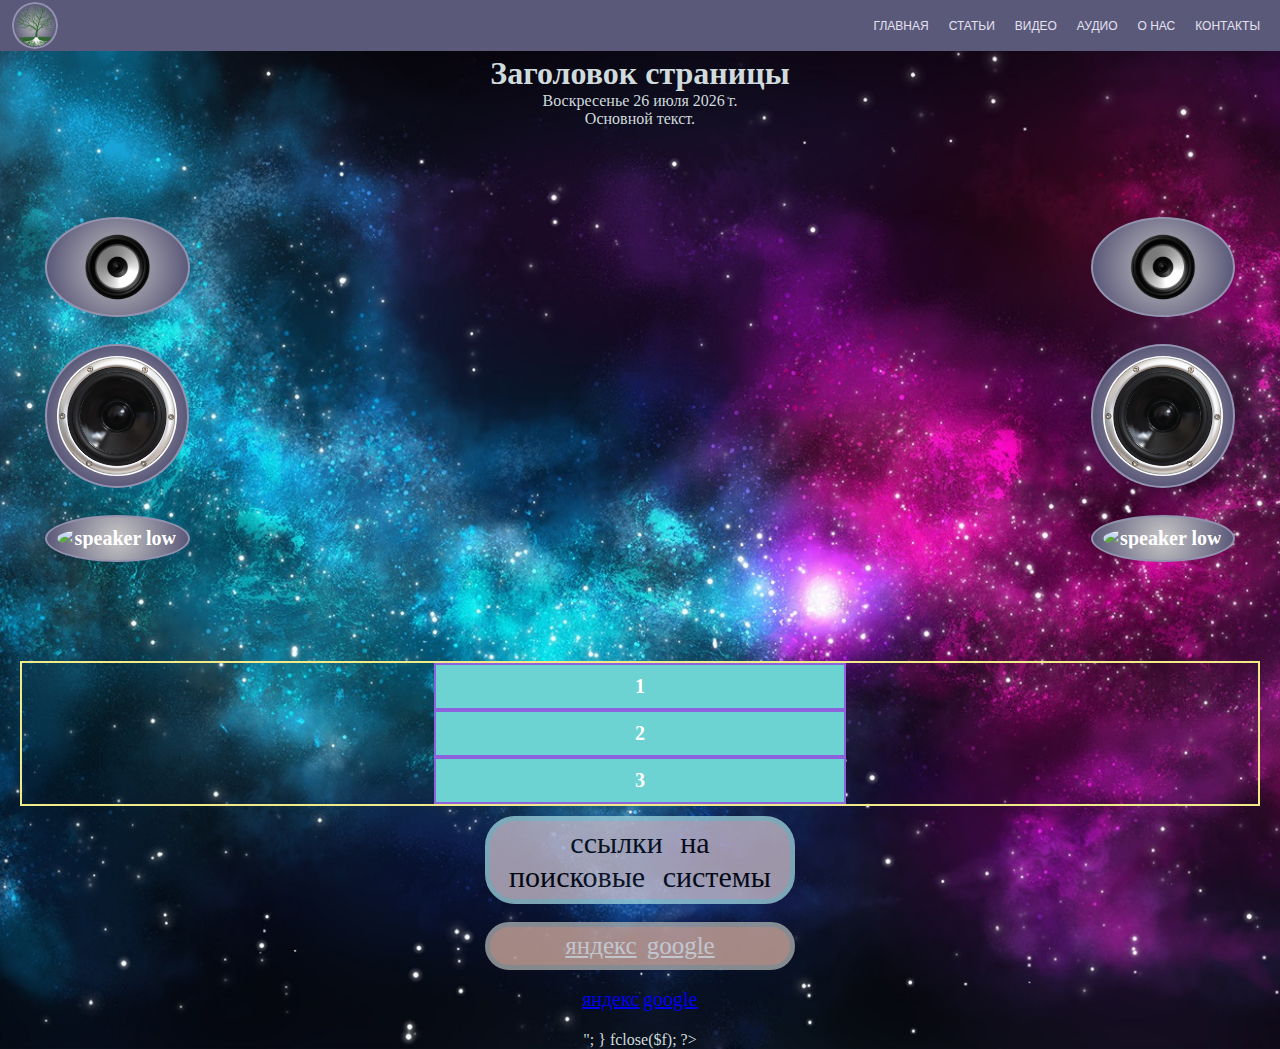
==== new 4 - container.html @ f5494159 "by max" ====
<!DOCTYPE html>
<html>
 <head>
  <meta http-equiv="Content-Type" content="text/html; charset=utf-8">
  <!-- адаптация по размеру экрана -->
  <meta name= "viewport" content= "width=device-width"> <!-- адаптация для всей страницы под девайсы -->
  
  <title>Morkow Sound Studio</title>
  
  <link href="style.css" rel="stylesheet" type="text/css" /> <!-- основной стиль всей страницы -->
  <link href="style_menu.css" rel="stylesheet" type="text/css" /> <!-- основной стиль меню -->
  
  <!-- подключение разных CSS в зависимости от ширины экрана устройства для под-меню -->
  
  <link rel="stylesheet" media="(max-width: 768px)" href="style_menu_level_2_max_width_767.css" /> <!-- основной стиль под меню реакция на размер экрана -->
  <link rel="stylesheet" media="(min-width: 768px)" href="style_menu_level_2_min_width_767.css" /> <!-- основной стиль под меню реакция на размер экрана -->
  
  <script src="jquery-3.5.0/jquery-3.5.0.js"></script> <!-- подключение библиотеки jquery-3.5.0 -->
  <script src="jquery-3.5.0/script2.js"></script>      <!-- подключение js срипта -->
  <script src="jquery-3.5.0/script_menu.js"></script>  <!-- подключение js срипта menu -->
   <script language="javascript" type="text/javascript">

		var d = new Date();
		var day=new Array("Воскресенье","Понедельник","Вторник",
		"Среда","Четверг","Пятница","Суббота");
		var month=new Array("января","февраля","марта","апреля","мая","июня",
		"июля","августа","сентября","октября","ноября","декабря");
		var TODAY = day[d.getDay()] +" " +d.getDate()+ " " + month[d.getMonth()]
		+ " " + d.getFullYear() + " г.";
	</script>
	
 </head>

 <body>

		<div class="menu_css">
			<div class="clwrapper">
				<header class= "header" >
					<div class="container">
						<div class="header_body">
							<a href="#" class= "header_logo" >
								<img src="images/logo.png" alt="древо жизни"> 
							</a>
							<div class="header_burger">
								<span></span>
							</div>
							<nav class="header_menu">
								<ul class="header_list">
									<li>
										<div class="sp_li_level_menu">
											<a href="" class="header_link">Главная</a>
												<span></span>
												<ul class="sp_ul_menu"> 
													<div class="sp_div_sub_menu">
														<li class="sp_li_menu"><a href="#" class="brd_top">Основной текст</a></li> 
														<li class="sp_li_menu"><a href="#">Видео-превью</a></li> 
														<li class="sp_li_menu"><a href="#">фото/товары</a></li> 
														<li class="sp_li_menu"><a href="#" class="brd">акции</a></li>
													</div>
												</ul>

										</div>
									</li>
									<li>
										<div class="sp_li_level_menu">
											<a href="" class="header_link">Статьи</a>

												<ul class="sp_ul_menu"> 
													<div>
														<li class="sp_li_menu"><a href="#" class="brd_top">Основные статьи</a></li> 
														<li class="sp_li_menu"><a href="#">Вопрос-Ответ</a></li> 
														<li class="sp_li_menu"><a href="#">Методички/Книги</a></li> 
														<li class="sp_li_menu"><a href="#" class="brd">Доп.материалы</a></li>
													</div>
												</ul>

										</div>
									</li>
									<li>
										<div class="sp_li_level_menu">
											<a href="" class="header_link">Видео</a>

												<ul class="sp_ul_menu"> 
													<div>
														<li class="sp_li_menu"><a href="#" class="brd_top">Основные видео</a></li> 
														<li class="sp_li_menu"><a href="#">Видео архив</a></li> 
														<li class="sp_li_menu"><a href="#" class="brd">Доп.видео</a></li> 
													</div>
												</ul>

										</div>
									</li>
									<li>
										<div class="sp_li_level_menu">
											<a href="" class="header_link">Аудио</a>

												<ul class="sp_ul_menu"> 
													<div>
														<li class="sp_li_menu"><a href="#" class="brd_top">Основные аудио</a></li> 
														<li class="sp_li_menu"><a href="#">Аудио архив</a></li> 
														<li class="sp_li_menu"><a href="#" class="brd">Доп.аудио</a></li> 
													</div>
												</ul>

										</div>
									</li>
									<li>
										<div class="sp_li_level_menu">
											<a href="" class="header_link">О нас</a>

												<ul class="sp_ul_menu"> 
													<div>
														<li class="sp_li_menu"><a href="#" class="brd_top">Основная инофрмация</br>О нас</a></li> 
														<li class="sp_li_menu"><a href="#">История создания</a></li> 
														<li class="sp_li_menu"><a href="#" class="brd">Наши планы</a></li> 
													</div>
												</ul>

										</div>
									</li>
									<li>
										<div class="sp_li_level_menu">
											<a href="" class="header_link">Контакты</a>

												<ul class="sp_ul_menu"> 
													<div>
														<li class="sp_li_menu"><a href="#" class="brd_top">Основные контакты</a></li> 
														<li class="sp_li_menu"><a href="#">Соцсети</a></li> 
														<li class="sp_li_menu"><a href="#" class="brd">Обратная связь</a></li> 
													</div>
												</ul>

										</div>
									</li>
									
									<li>
									
									</li>
								</ul>
							</nav>
						</div>
					</div>
				</header>
					<div class="content">
						<div class="container">
							<div class="content_text">
								<p></p>
							</div>
						</div>
					</div>
			</div>
		</div>
		
		
		
 <div class="container_body">
 <div class="indentation">
 
 
 
		
	<h1 id="jQ" data-name="Все права защищены и контент предназначен для лиц 18+ нажимая кнопку Ок Вы потверждаете свой возраст и соглашаетесь с условиями использования данного сайта">
	Заголовок страницы
	</h1>
  
<p>
	<script language="javascript" type="text/javascript">
		document.write(TODAY);
	</script>
</p>
  <!-- p class="jQ" -->
  <p>
  Основной текст.
  </p>
  <!-- h2 title= "Работа с атрибутами через jquery-3" -->
  <!-- Работа с атрибутами через jquery-3 -->

  
  
<div class="wrapper"> <!-- FLEXBOX -->
	<div class="block">
		<div class="block__row">
			<div class="block__column block__column_1">
				<div class="block__item">
				
						<div class="wrapper_img_speaker">
							<div class="pulse_img_speaker">
								<img src="images\speaker hi.png" alt="speaker hi">
							</div>
						</div>

						<div class="wrapper_img_speaker">
							<div class="pulse_img_speaker">
								<img src="images\speaker.png" alt="speaker">
							</div>
						</div>

						<div class="wrapper_img_speaker">
							<div class="pulse_img_speaker">
								<img src="images\speaker low.png" alt="speaker low">
							</div>
						</div>						
				
				</div>
			</div>
			<div class="block__column block__column_2">
				<div class="block__item">
					<div class="youtube__video">
						<iframe src="https://www.youtube.com/embed/DLnR36HqkSw" frameborder="0" allow="accelerometer; autoplay; encrypted-media; gyroscope; picture-in-picture" allowfullscreen></iframe>
					</div>
				</div>
			</div>
			<div class="block__column block__column_3">
				<div class="block__item">
				
						<div class="wrapper_img_speaker">
							<div class="pulse_img_speaker">
								<img src="images\speaker hi.png" alt="speaker hi">
							</div>
						</div>

						<div class="wrapper_img_speaker">
							<div class="pulse_img_speaker">
								<img src="images\speaker.png" alt="speaker">
							</div>
						</div>

						<div class="wrapper_img_speaker">
							<div class="pulse_img_speaker">
								<img src="images\speaker low.png" alt="speaker low">
							</div>
						</div>						
				
				</div>
			</div>
		</div>
	</div>
</div>



<div class="wrapper__body"> <!-- FLEXBOX -->
	<div class="block__body">
		<div class="block__row__body">
			<div class="block__column__body block__column__body_1">
				<div class="block__item__body">1</div>
			</div>
			<div class="block__column__body block__column__body_2">
				<div class="block__item__body">2
<!--									<div class="wrapper"> <!-- FLEXBOX -->
								<!--	<div class="block">
											<div class="block__row">
												<div class="block__column block__column_1">
													<div class="block__item">1</div>
												</div>
												<div class="block__column block__column_2">
													<div class="block__item">2 </br> большой блок с большим текстом необходимым для переноса строк и адаптации блока</div>
												</div>
												<div class="block__column block__column_3">
													<div class="block__item">3</div>
												</div>
											</div>
										</div>
									</div> -->				
				</div>
			</div>
			<div class="block__column__body block__column__body_3">
				<div class="block__item__body">3</div>
			</div>
		</div>
	</div>
</div>


  		<div class="HTTP_background" id="div_top">
		ссылки на поисковые системы<br>
		</div>
			</br>
				<div class="HTTP"> 
					<a href="https://yandex.ru/" >яндекс</a>
					<a href="https://www.google.com/" >google</a>
				</div>
			</br>
	<div>
		<nav>
			<a href= "https://yandex.ru/" >яндекс</a> <a href= "https://www.google.com/" >google</a> 
		</nav>
	</div>
</div>
				<div>
					<?php 
						$f = fopen('myfile.txt', 'r');
						while ( !feof($f) ) 
						{
						echo fgets($f)."<br>";
						}
						fclose($f);
					?>
				</div>
 </div>
 </body>
</html>
---- style.css ----
body
{
	background-image: url(images/background.jpg);
	background-size: cover;
	background-position: center top;
	text-align: center;
	color: #cfdbdc;
}

.container_body /*** все содержимое на странице помещённое в div ***/
{
	width:100%;
	margin: 0px auto;
}

.indentation   /*** отступ между div внутри одного container ***/
{
	margin: 20px; 
}

/************************************************** свойства для flex - 2 **************************************************/


.wrapper 
{
	height:100%;
	overflow: hidden;
	min-height:100%;
	padding:5px;
}

.block__body 
{
	
}

	.block__row__body /*** свойства для контейнера flex ***/
	{
		display: inline-flex; /*** inline-flex - перестаёт занимать всю область контейнер, подгоняется под элементы, flex без подгонки по размеру ***/
		justify-content: space-around; /*** start - лево и end - право center - центр space-between - разносит в лево+центр+право на равные расстояния, space-around делает равномерные расстояния от элементов между друг другом и границами body ***/
		align-items: center; /*** flex-start - выставляет высоту и размеры согласно каждому блоку и прижмёт к top flex-end - выставляет высоту и размеры согласно каждому блоку и прижмёт к bottom , center - делает по центру горизонта отностельно самого большого , baseline - выстраивает по базовой лини , stretch - по умолчанию - расстягивает ***/
		flex-wrap: nowrap; /*** nowrap - элементы при сжатии не переносятся, wrap-reverse заставляет переносится в обратном порядке  ***/
		flex-direction: column; /*** устанавливается основная ось по которой выстраиваются все основные элементы, значение по умолчанию row - элементы выстраиваются по горизонтали в ряд, row-reverse - разворачивает, column - выстраивает по вертикали все элементы делая их как список ***/
		width:100%;
		max-width: 1880px;
		border: 2px solid #f1ea89;
		margin: 10px 0px 10px 0px; 
	}

	.block__column__body  /*** свойства для элемента flex ***/
	{
		border: 2px solid #8d62dd;
		flex-basis: auto; /*** управляет размером flex элемента , по умолчанию параметр auto , не являеется аналогом значения width можно задать проценты 33% или 10px ***/
		flex-grow: 1; /*** увеличение отностельно basis значения элемента, по умолчанию 0 - значит не меняет свой размер ***/
		flex-shrink: 1; /*** уменьшение отностельно basis значения элемента, по умолчанию 1 - значит разрешено менять свой размер ***/
	}
	
		.block__column__body_1 /*** ещё один класс - мдификатор основного ***/
		{
			/***align-self: flex-top; /*** переназначаем значение align унаследованного ранее элемента ***/
			order:1; /*** задаём порядковый номер элементу флекс ***/
			width: 33.333%;
		}
		.block__column__body_2 
		{
			order:2;
			width: 33.333%;
		}
		.block__column__body_3 
		{
			/*** align-self:flex-end; ***/
			order:3;
			width: 33.333%;
		}
	
	.block__item__body /*** свойства для контета вложенного в элементы flex ***/
	{
		background-color: #6cd2d2;
		padding: 10px;
		font-size: 20px;
		color: #fff;
		font-weight: 700; /*** Устанавливает насыщенность шрифта. Значение устанавливается от 100 до 900 с шагом 100. Сверхсветлое начертание, которое может отобразить браузер, имеет значение 100, а сверхжирное — 900. Нормальное начертание шрифта (которое установлено по умолчанию) эквивалентно 400, стандартный полужирный текст — значению 700. ***/
	}

			@media (max-width:665px) 
			{
				.block__row__body 
				{
					display: inline-flex;
					align-items: center;
					flex-direction: column;
				}
				.block__column__body_1 
				{
					width: 100%;
				}
				.block__column__body_2 
				{
					width: 100%;
				}
				.block__column__body_3 
				{
					width: 100%;
				}
			}




/************************************************** свойства для flex - 1 **************************************************/


.wrapper 
{
	height:100%;
	overflow: hidden;
	min-height:100%;
	padding:5px;
}

.block 
{
	
}

	.block__row /*** свойства для контейнера flex ***/
	{
		display: inline-flex; /*** inline-flex - перестаёт занимать всю область контейнер, подгоняется под элементы, flex без подгонки по размеру ***/
		justify-content: space-around; /*** start - лево и end - право center - центр space-between - разносит в лево+центр+право на равные расстояния, space-around делает равномерные расстояния от элементов между друг другом и границами body ***/
		align-items: stretch; /*** flex-start flex-top; - выставляет высоту и размеры согласно каждому блоку и прижмёт к top flex-end - выставляет высоту и размеры согласно каждому блоку и прижмёт к bottom , center - делает по центру горизонта отностельно самого большого , baseline - выстраивает по базовой лини , stretch - по умолчанию - расстягивает ***/
		flex-wrap: nowrap; /*** nowrap - элементы при сжатии не переносятся, wrap-reverse заставляет переносится в обратном порядке  ***/
		flex-direction: row; /*** устанавливается основная ось по которой выстраиваются все основные элементы, значение по умолчанию row - элементы выстраиваются по горизонтали в ряд, row-reverse - разворачивает, column - выстраивает по вертикали все элементы делая их как список ***/
		width:100%;
		max-width: 1880px;
		/* border: 2px solid #f1ea89; */
		margin: 10px 0px 10px 0px; 
	}

	.block__column  /*** свойства для элемента flex ***/
	{
		/* border: 2px solid #8d62dd; */
		flex-basis: auto; /*** управляет размером flex элемента , по умолчанию параметр auto , не являеется аналогом значения width можно задать проценты 33% или 10px ***/
		flex-grow: 1; /*** увеличение отностельно basis значения элемента, по умолчанию 0 - значит не меняет свой размер ***/
		flex-shrink: 1; /*** уменьшение отностельно basis значения элемента, по умолчанию 1 - значит разрешено менять свой размер ***/
	}
	
		.block__column_1 /*** ещё один класс - мдификатор основного ***/
		{
			align-self: center; /*** переназначаем значение align унаследованного ранее элемента ***/
			order:1; /*** задаём порядковый номер элементу флекс ***/
			width: 15%;
		}
		.block__column_2 
		{
			order:2;
			width: 70%;
			/* width: 33.333%; */ /*** на 3 равные части ***/
			/* height: 300px; */
		}	
		.block__column_3 
		{
			align-self: center;
			order:3;
			width: 15%;
		}
	
	.block__item /*** свойства для контета вложенного в элементы flex ***/
	{
		/* background-color: #6cd2d2; */
		padding: 10px;
		font-size: 20px;
		color: #fff;
		font-weight: 700; /*** Устанавливает насыщенность шрифта. Значение устанавливается от 100 до 900 с шагом 100. Сверхсветлое начертание, которое может отобразить браузер, имеет значение 100, а сверхжирное — 900. Нормальное начертание шрифта (которое установлено по умолчанию) эквивалентно 400, стандартный полужирный текст — значению 700. ***/
	}

			@media (max-width:665px) 
			{
				.block__row 
				{
					display: inline-flex;
					align-items: center;
					flex-direction: column;
				}
				.block__column_1 
				{
					width: 100%;
					display: none;
				}
				.block__column_2 
				{
					width: 100%;
				}
				.block__column_3 
				{
					width: 100%;
					display: none;
				}
			}



/*********************************************** адаптация видео youtube__video ****************************/


				.youtube__video  
				{
					position:relative;
					padding-bottom:56.25%;
				}
				
					.youtube__video iframe 
					{
						position:absolute;
						top:0;
						left:0;
						width:100%;
						height:100%;
					}




/*********************************************** адаптация видео youtube__video ****************************/








/*********************************************** Простая анимация пульсирующей кнопки на чистом CSS ****************************/
.pulse_img_speaker {
	flex: 0 0 100%;  /*** размер картинки ***/
	margin: 2px;
	border-radius: 50%;
	overflow: hidden;
	position: relative;
	animation: radial-pulse 1s infinite;
	padding: 10px;
}

.pulse_img_speaker img {
	max-width:100%;
	display: block;
	/* background-color: #efefef;     /* #c6c6c6; */
	background: -webkit-radial-gradient(center, circle farthest-side, #c6c6c6, #5b5979);  /*** Создаёт радиальный градиент в браузерах Safari и Chrome. ***/
	background: -ms-radial-gradient(center, circle farthest-side, #c6c6c6, #5b5979);      /*** Создаёт радиальный градиент в браузере Internet Explorer. ***/
	background: -moz-radial-gradient(center, circle farthest-side, #c6c6c6, #5b5979);      /*** Создаёт радиальный градиент в браузере Firefox. ***/
	background: -o-radial-gradient(center, circle farthest-side, #c6c6c6, #5b5979);      /*** Создаёт радиальный градиент в браузере Opera. ***/
	border: 2px solid #9392af; /* Параметры границы */
	border-radius: 100%;
	padding: 10px;
	transition:all 0.3s ease 0s;
	animation: radial-pulse 1s infinite;
}
 
.wrapper_img_speaker {
	position: relative;
	align-items: stretch;
	display: inline-flex;
	align-items: center;
	justify-content: center;
}
 
 
 
@keyframes radial-pulse 
{
0% {
    box-shadow: 0 0 0 0px rgba(0, 0, 0, 0.5);
  }
 
  100% {
    box-shadow: 0 0 0 40px rgba(0, 0, 0, 0);
  }
} 
/*********************************************** Простая анимация пульсирующей кнопки на чистом CSS ****************************/

















#div_top
{
	font-size: 30px;
	margin: auto;	
	width:25%;
	border: 5px solid #a0d5de;
	border-radius:30px;
	opacity: 0.75;
	
}

.HTTP_background
{
	background-color:#cdc1ce;
	color: #000000;
	word-spacing: 10px;
	padding:5px 5px;
	font-size: 70px;
	
}

a
{
	font-size: 20px;
	
}

.HTTP a
{
	color: #ffffff;
	font-size: 25px;
}

.HTTP a:hover
{
	color: #000000;
}

.HTTP
{
	color: #5a0a0a;
	font-size: 20px;
  	background-color:#d9b1a4; 		
	width: 25%;						
	word-spacing: 5px;
	padding:5px;
	margin: auto;
	border: 5px solid #aeb3b3;
	border-radius:30px;
	opacity: 0.75;
}
---- style_menu.css ----
/*Обнуление*/
*,*:before,*:after
{
	padding:0;
	margin: 0;
	border: 0;
	box-sizing: border-box;
}

.menu_css
{
	font-family: Arial, "Helvetica Neue", Helvetica, sans-serif;
}

.wrapper
{

}

/*Основные стили*/

.container
{
	max-width: 1880px;
	margin: 0px auto;
	padding: 0px 10px;
}

.header
{
	position: fixed;
	width: 100%;
	top: 0;
	left: 0;
	z-index: 50;
}

.header:before
{
	content: '';
	position: absolute;
	top:0;
	left: 0;
	width: 100%;
	height: 100%;
	background-color: #5b5979;
	z-index: 2;
}

.header_body
{
	position: relative;
	display: flex;
	justify-content: space-between;
	height: 90 px;
	align-items: center;
}

.header_logo
{
	flex: 0 0 46px;  /*** размер картинки ***/
	margin: 2px;
	border-radius: 50%;
	overflow: hidden;
	position: relative;
	z-index: 3;
}

.header_logo img
{
	max-width:100%;
	display: block;
	/* background-color: #efefef;     /* #c6c6c6; */
	background: -webkit-radial-gradient(center, circle farthest-side, #c6c6c6, #5b5979);  /*** Создаёт радиальный градиент в браузерах Safari и Chrome. ***/
	background: -ms-radial-gradient(center, circle farthest-side, #c6c6c6, #5b5979);      /*** Создаёт радиальный градиент в браузере Internet Explorer. ***/
	background: -moz-radial-gradient(center, circle farthest-side, #c6c6c6, #5b5979);      /*** Создаёт радиальный градиент в браузере Firefox. ***/
	background: -o-radial-gradient(center, circle farthest-side, #c6c6c6, #5b5979);      /*** Создаёт радиальный градиент в браузере Opera. ***/
	border: 2px solid #9392af; /* Параметры границы */
	border-radius: 100%;
	padding: 0px;
	transition:all 0.3s ease 0s;
}

.header_logo :hover 
{
	/* background-color: #99ffff; */
	border: 2px solid #ccccd9; /* Параметры границы */
	border-radius: 100%;
	padding: 0px;
	background: -webkit-radial-gradient(center, circle farthest-side, #ffffff, #5b5979);  /*** Создаёт радиальный градиент в браузерах Safari и Chrome. ***/
	background: -ms-radial-gradient(center, circle farthest-side, #ffffff, #5b5979);      /*** Создаёт радиальный градиент в браузере Internet Explorer. ***/
	background: -moz-radial-gradient(center, circle farthest-side, #ffffff, #5b5979);      /*** Создаёт радиальный градиент в браузере Firefox. ***/
	background: -o-radial-gradient(center, circle farthest-side, #ffffff, #5b5979);      /*** Создаёт радиальный градиент в браузере Opera. ***/	
	transition:all 0.3s ease 0s;
}

.header_burger{display: none;} /* скрываем на всякий случай для всех разрешений которые свыше 767px */
.header_menu{}


.header_list
{
	display:flex;
	position: relative;
	z-index: 2;
}

.header_list li
{
	/* убираем точки */
	list-style: none;
	margin: 0px 0px 0px 0px; /*** отступ слева от элемента списка li ***/
	padding: 12px 0px 12px 0px; /***** высота ссылки для hover ******/
}


.header_link
{
	color:#e3e1f2;
	text-transform: uppercase;
	font-size: 12px; /*** размер текста в меню ***/
	text-decoration: none;
	padding: 17px 10px 17px 10px; /***** высота ссылки для hover ******/
	text-decoration: none;
	background: none;
	transition-duration: 0.8s;
}

	.header_link:hover
	{
		text-decoration: underline;
		color: #ffffff;		
		transition-duration: 0.8s;
		font-size: 14px;
		background: -webkit-radial-gradient(center, circle farthest-side, #817ea0, #5b5979);  /*** Создаёт радиальный градиент в браузерах Safari и Chrome. ***/
		background: -ms-radial-gradient(center, circle farthest-side, #817ea0, #5b5979);      /*** Создаёт радиальный градиент в браузере Internet Explorer. ***/
		background: -moz-radial-gradient(center, circle farthest-side, #817ea0, #5b5979);      /*** Создаёт радиальный градиент в браузере Firefox. ***/
		background: -o-radial-gradient(center, circle farthest-side, #817ea0, #5b5979);      /*** Создаёт радиальный градиент в браузере Opera. ***/
	}


/*создаем медиа запрос - 767px размер iPad - всё что меньше будет прятаться в 'бургер'*/
@media (max-width:768px)
{

	body.lock
	{
		overflow: hidden;
	}
	
	.header_logo
	{
		flex: 0 0 40px;
	}
	.header_body
	{
		height: 50 px;
	}
	
	.header_burger
	{
		display: block;
		position: relative;
		width: 30px;
		height: 20px;
		position: relative;
		z-index: 3;
	}
	.header_burger span
	{
		position: absolute;
		background-color: #fff;
		left:0;
		width:100%;
		height: 2px;
		top: 9px;
		transition:all 0.3s ease 0s;
	}
	.header_burger:before, /*таким образом через запятую можно прописать общие эллементы стиля сразу для множества псевдоэлементов*/
	.header_burger:after
	{
		content: '';
		background-color: #fff;
		position: absolute;
		width: 100%;
		height: 2px;
		left: 0;
		transition:all 0.3s ease 0s;
	}
	.header_burger:before
	{
		top:0;
	}
	.header_burger:after
	{
		bottom: 0;
	}
	
	.header_burger.active span
	{
		transform: scale(0);
	}
	
	.header_burger.active:before
	{
		transform:rotate(45deg);
		top:9px;
	}
	.header_burger.active:after
	{
		transform:rotate(-45deg);
		bottom: 9px;
	}
	
	.header_menu
	{
		position: fixed;
		top:-100%;
		left:0;
		width:100%;
		height:100%;
		overflow: auto;
		transition:all 0.5s ease 0s;
		background-color:#59c1c4;
		padding: 70px 10px 20px 10px;
		
	}
	
	.header_menu.active
	{
		top: 0;
	}
	
	.header_list
	{
		display: inline-block;
	}
	.header_list li
	{
		margin: 0px 0px 20px 0px;
		/*****высота ссылки для hover******/
		padding: 0px 0px 0px 0px;		
	}
	
	
	.header_link
{
	/*****высота ссылки для hover******/
	padding: 0px 0px 0px 0px;
	font-size: 18px; /*** размер текста в меню ***/
}

		.header_link:hover
	{
		font-size: 20px;
		background: none; /* -webkit-radial-gradient(center, circle farthest-side, #bae6e7, #59c1c4) */
	}

}



.content
{
	padding: 30px 0px 0px 0px;
}

.content_text
{
	font-size: 18px;
	line-height: 25px;
}

.content_text p
{
	margin: 0px 0px 25px 0px; /* margin: 0px 0px 20px 0px; отступ снизу от меню до текста*/
}

@media (max-width:767px)
{
	.content 
	{
		padding: 25px 0px 0px 0px;
	}
}
---- style_menu_level_2_max_width_767.css ----
.sp_ul_menu
{
    width: 100%; /* Ширина меню */
    list-style: none; /* Для списка убираем маркеры */
    margin: 0; /* Нет отступов вокруг */
    padding: 0; /* Убираем поля вокруг текста */
    font-family: Arial, "Helvetica Neue", Helvetica, sans-serif; /* Рубленый шрифт для текста меню */
	margin: 0;
}

.sp_ul_menu li
{
	padding: 0px 0px 0px 0px;
}

.sp_ul_menu div
{
	position: relative; /* Подменю позиционируются */
    /*display: none;       Скрываем подменю */
	margin: 0 auto;
	padding: 16px 0px 0px 0px;
}

.sp_li_menu a
{
    display: block; /* Ссылка как блочный элемент */
    padding: 0px; /* Поля вокруг надписи */
    text-decoration: none; /* Подчеркивание у ссылок убираем */
    color: #666; /* Цвет текста */
	font-size: 14px; /* Размер названий в пункте меню */
    /*border: 0px solid #ccc;  Рамка вокруг пунктов меню */
    /*background-color: #f0f0f0;  Цвет фона */
    /*border-bottom: none;  Границу снизу не проводим */
	margin: 0;
	transition-duration: 0.8s;
}

   .sp_li_menu a:hover {
    color: #ffe; /* Цвет текста активного пункта */
	text-decoration: underline;		
	transition-duration: 0.8s;
	font-size: 16px;
}
   .brd {
    border-bottom: 1px solid #ccc; /* Линия снизу */
}
   .brd_top {
    border-top: 1px solid #ccc; /* Линия снизу */
}
---- style_menu_level_2_min_width_767.css ----
.sp_ul_menu
{
    width: 100%; /* Ширина меню */
    list-style: none; /* Для списка убираем маркеры */
    margin: 0; /* Нет отступов вокруг */
    padding: 0; /* Убираем поля вокруг текста */
    font-family: Arial, sans-serif; /* Рубленый шрифт для текста меню */
    font-size: 10pt; /* Размер названий в пункте меню */ 
	
}

.sp_ul_menu li
{
	padding: 0px 0px 0px 0px;
	margin: 0px auto;
}


.sp_ul_menu div
{
	position: absolute; /* Подменю позиционируются абсолютно */
    /*display: none;      /* Скрываем подменю */
	visibility: hidden;   /* Скрываем подменю 2*/
	transform: scaleY(0);  /* Скрываем подменю 3*/
	transform: scaleX(0);  /* Скрываем подменю 3*/
	/* margin-left: -58px; /* Сдвигаем подменю влево */
	text-align: center;
	top: 110%; /*** top: -310%;  ***/ 
	opacity: 0; /*** прозрачность - максимальная при 0 и полностью не прозрасная при 1 ***/
	transition-duration: 0.8s;	/*** скорость анимации ***/
}

.sp_li_menu a
{
    display: block; /* Ссылка как блочный элемент */
    padding: 7px; /* Поля вокруг надписи */
    text-decoration: none; /* Подчеркивание у ссылок убираем */
    color: #666; /* Цвет текста */
    border: 1px solid #ccc;/* Рамка вокруг пунктов меню */
    background-color: #f0f0f0; /* Цвет фона */
	font-size: 14px;
    border-bottom: none; /* Границу снизу не проводим */
}

   .sp_li_menu a:hover 
   {
		color: #ffe; /* Цвет текста активного пункта */
		background-color: #5488af; /* Цвет фона активного пункта */
		transition-duration: 0.8s;
	}
		.sp_li_level_menu:hover div 
		{ 
				/*display: block; /* При выделении пункта курсором мыши отображается подменю */
				margin: 0px auto;
				/* top: 110%; */
				opacity: 0.95;
				visibility: visible;
				transform: scaleY(1);
				transform: scaleX(1);
		}
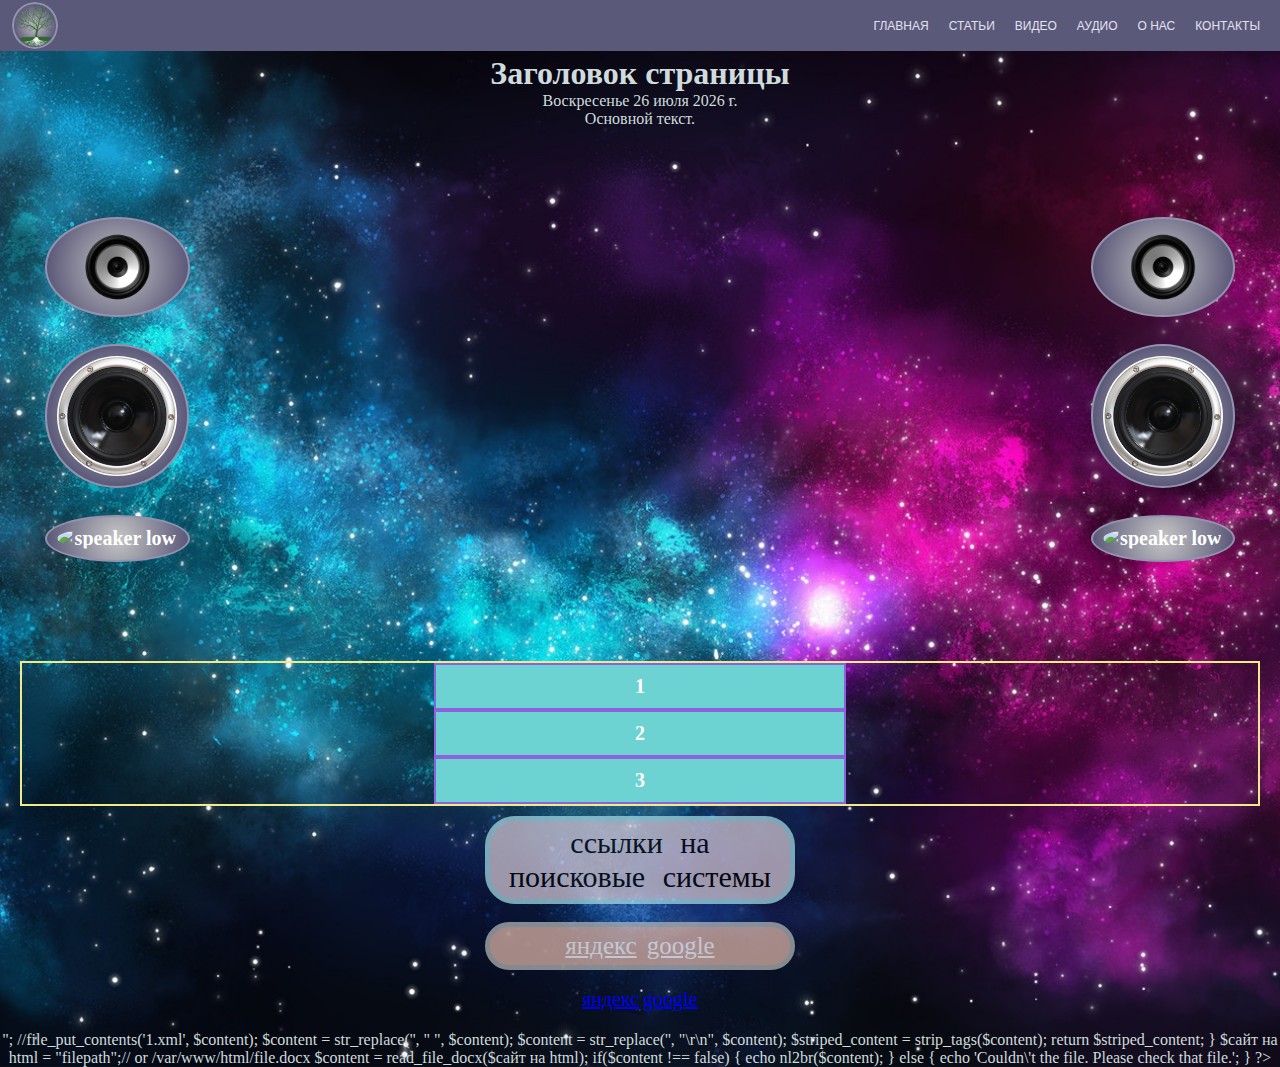
==== commit 3be9c0bc: "Add files via upload" ====
--- a/new 4 - container.html
+++ b/new 4 - container.html
@@ -289,12 +289,50 @@
 </div>
 				<div>
 					<?php 
-						$f = fopen('myfile.txt', 'r');
-						while ( !feof($f) ) 
-						{
-						echo fgets($f)."<br>";
-						}
-						fclose($f);
+							function read_file_docx($сайт на html){
+							
+								$striped_content = '';
+								$content = '';
+							
+								if(!$сайт на html || !file_exists($сайт на html)) return false;
+							
+								$zip = zip_open($сайт на html);
+							
+								if (!$zip || is_numeric($zip)) return false;
+							
+								while ($zip_entry = zip_read($zip)) {
+							
+									if (zip_entry_open($zip, $zip_entry) == FALSE) continue;
+							
+									if (zip_entry_name($zip_entry) != "word/document.xml") continue;
+							
+									$content .= zip_entry_read($zip_entry, zip_entry_filesize($zip_entry));
+							
+									zip_entry_close($zip_entry);
+								}// end while
+							
+								zip_close($zip);
+							
+								//echo $content;
+								//echo "<hr>";
+								//file_put_contents('1.xml', $content);
+							
+								$content = str_replace('</w:r></w:p></w:tc><w:tc>', " ", $content);
+								$content = str_replace('</w:r></w:p>', "\r\n", $content);
+								$striped_content = strip_tags($content);
+							
+								return $striped_content;
+							}
+							$сайт на html = "filepath";// or /var/www/html/file.docx
+							
+							$content = read_file_docx($сайт на html);
+							if($content !== false) {
+							
+								echo nl2br($content);
+							}
+							else {
+								echo 'Couldn\'t the file. Please check that file.';
+							}
 					?>
 				</div>
  </div>
